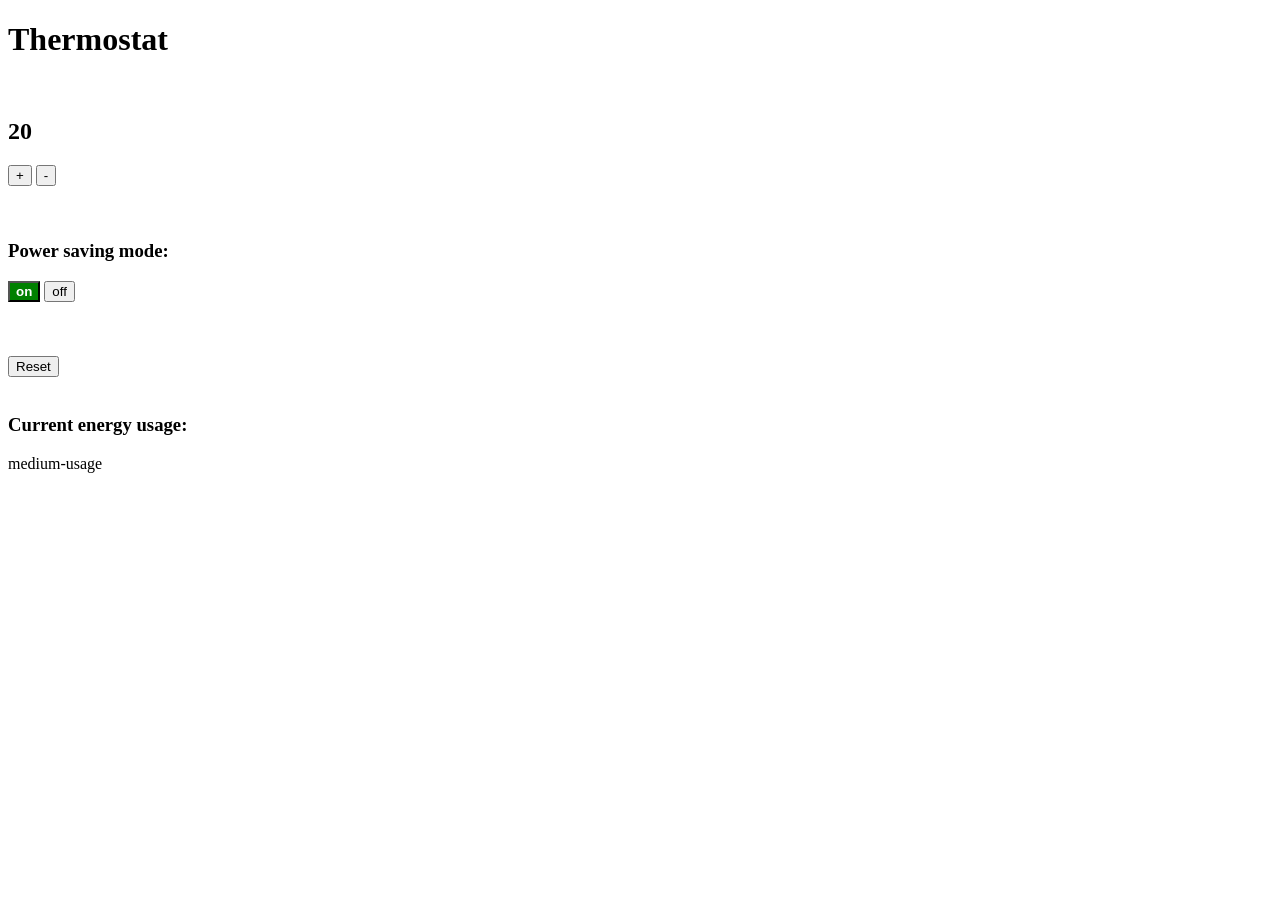
==== index.html @ e08761ab "add user interface" ====
<!DOCTYPE html>
<html>
  <head>
    <meta charset="utf-8">
    <title>Thermostat</title>
    <link rel="stylesheet" type="text/css" href="./css/app.css" />

    <!-- include source files here... -->
    <script src="src/thermostat.js"></script>
  </head>

  <body>
    <h1>Thermostat</h1>
    <br>
    <h2 id="temperature">20</h2>
    <button id="up">+</button>
    <button id="down">-</button>
    <br>
    <br>
    <br>
    <h3>Power saving mode:</h3>
    <button class="selected" id="on">on</button>
    <button id="off">off</button>
    <br>
    <br>
    <br>
    <br>
    <button id="reset">Reset</button>
    <br>
    <br>
    <h3>Current energy usage:</h3>
    <p id="energy-usage">medium-usage</p>
  </body>
</html>
---- css/app.css ----
.selected {
  background-color: green;
  color: white;
  font-weight: bold;
}
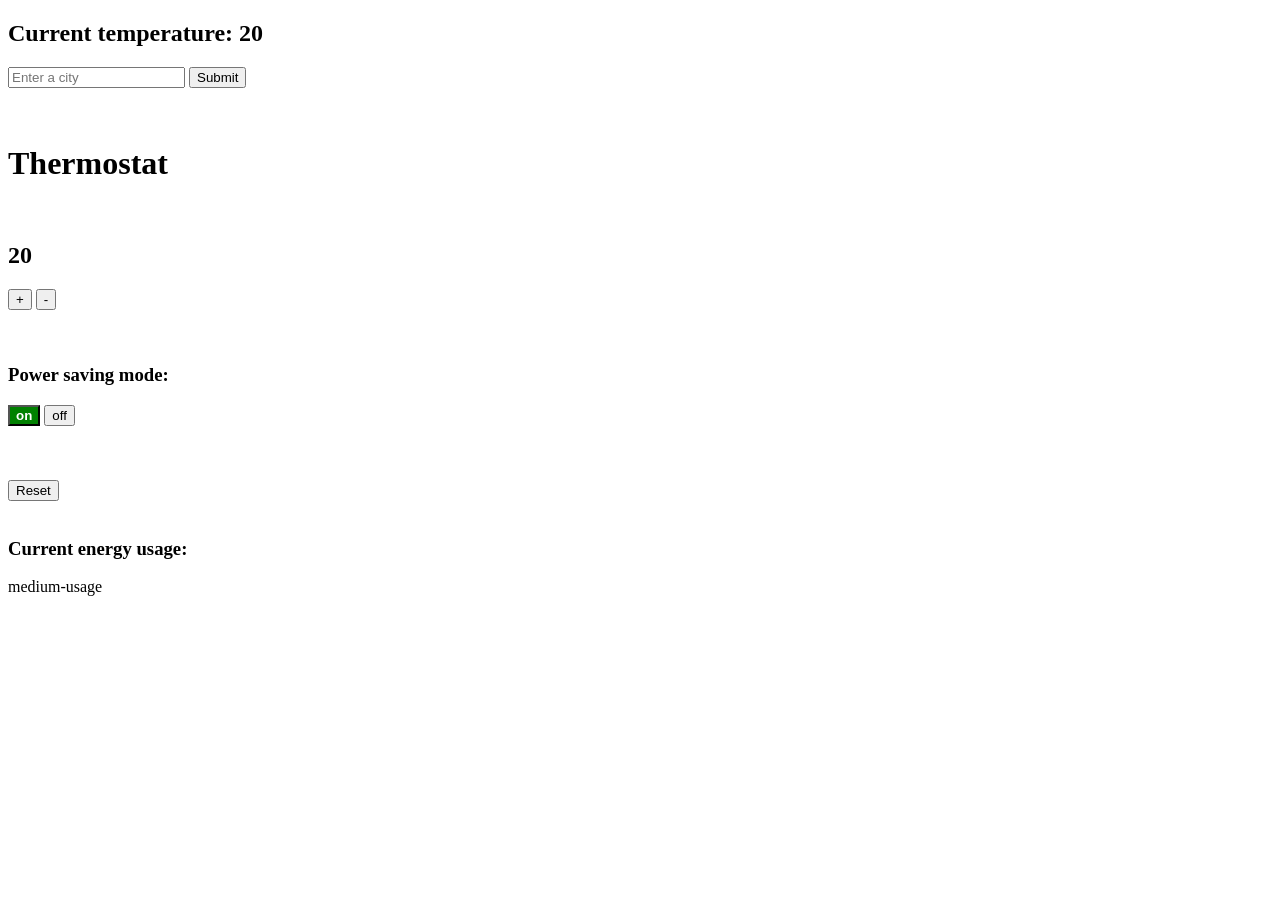
==== commit 1910676d: "added gitignore" ====
--- a/index.html
+++ b/index.html
@@ -10,9 +10,20 @@
   </head>
 
   <body>
+    <section>
+      <h1>Current temperature: <span id="current-temperature">20</span></h1>
+      <form id="select-city">
+        <input id="current-city" type="text" placeholder="Enter a city"></input>
+        <input type="submit"></input>
+      </form>
+    </section>
+    
+    <br>
+    <br>
+
     <h1>Thermostat</h1>
     <br>
-    <h2 id="temperature">20</h2>
+    <h2 id="temperature">30</h2>
     <button id="up">+</button>
     <button id="down">-</button>
     <br>
@@ -31,4 +42,6 @@
     <h3>Current energy usage:</h3>
     <p id="energy-usage">medium-usage</p>
   </body>
+  <script src="src/app.js"></script>
+
 </html>
